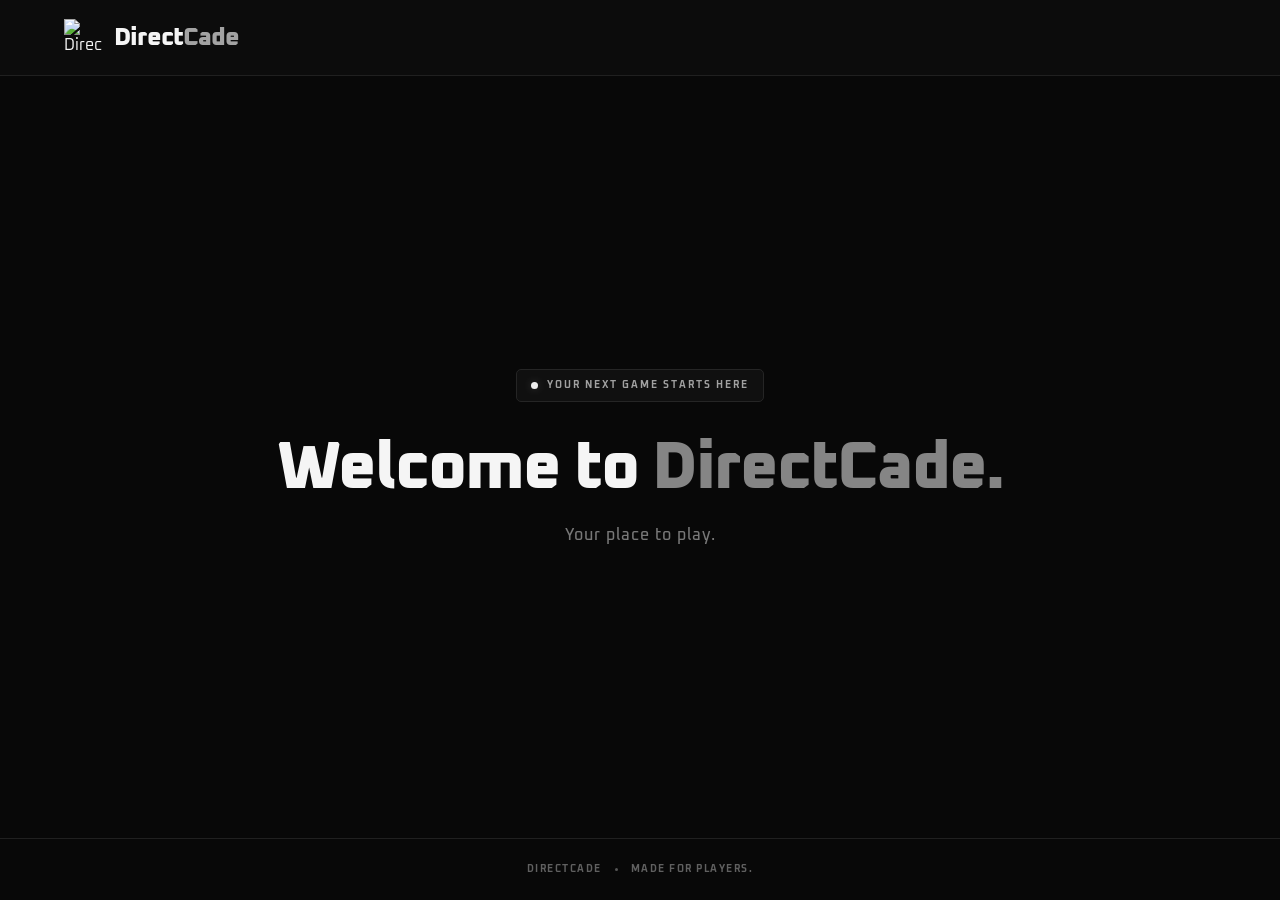
==== index.html @ 2deec767 "Add files via upload" ====
<!DOCTYPE html>
<html lang="en">
<head>
    <meta charset="UTF-8">
    <meta name="viewport" content="width=device-width, initial-scale=1.0">
    <meta name="theme-color" content="#080808">
    <meta name="description" content="DirectCade">
    <title>DirectCade</title>
    <link rel="icon" type="image/png" href="logo.png">
    <link rel="preconnect" href="https://fonts.googleapis.com">
    <link rel="preconnect" href="https://fonts.gstatic.com" crossorigin>
    <link href="https://fonts.googleapis.com/css2?family=Oxanium:wght@400;500;600;700;800&display=swap" rel="stylesheet">
    <link rel="stylesheet" href="style.css">
</head>
<body>
    <header class="topbar">
        <a class="brand" href="/" aria-label="DirectCade home">
            <img class="brand-logo" src="logo.png" alt="DirectCade logo">
            <span class="brand-name">Direct<span class="brand-highlight">Cade</span></span>
        </a>
    </header>

    <main>
        <section class="welcome">
            <div class="status">
                <span class="status-dot"></span>
                YOUR NEXT GAME STARTS HERE
            </div>

            <h1>Welcome to <span>DirectCade.</span></h1>

            <p>Your place to play.</p>
        </section>
    </main>

    <footer>
        <span>DIRECTCADE</span>
        <span class="footer-divider"></span>
        <span>MADE FOR PLAYERS.</span>
    </footer>
</body>
</html>
---- style.css ----
* {
    margin: 0;
    padding: 0;
    box-sizing: border-box;
}

:root {
    color-scheme: dark;
    --background: #080808;
    --header: #0c0c0c;
    --border: #202020;
    --text: #f5f5f5;
    --muted: #777777;
    --accent: #a3a3a3;
}

body {
    min-height: 100vh;
    display: flex;
    flex-direction: column;
    background: var(--background);
    color: var(--text);
    font-family: "Oxanium", sans-serif;
    -webkit-font-smoothing: antialiased;
}

.topbar {
    width: 100%;
    height: 76px;
    display: flex;
    align-items: center;
    padding: 0 5%;
    background: var(--header);
    border-bottom: 1px solid var(--border);
}

.brand {
    display: inline-flex;
    align-items: center;
    gap: 12px;
    color: var(--text);
    text-decoration: none;
    transition: opacity 0.2s ease;
}

.brand:hover {
    opacity: 0.8;
}

.brand-logo {
    display: block;
    width: 38px;
    height: 38px;
    object-fit: contain;
}

.brand-name {
    font-size: 25px;
    font-weight: 800;
    letter-spacing: -1px;
}

.brand-highlight {
    color: var(--accent);
}

main {
    flex: 1;
    display: flex;
    justify-content: center;
    align-items: center;
    padding: 80px 24px;
}

.welcome {
    width: 100%;
    max-width: 900px;
    text-align: center;
    animation: appear 0.7s ease both;
}

.status {
    display: inline-flex;
    align-items: center;
    gap: 9px;
    padding: 9px 14px;
    border: 1px solid #252525;
    border-radius: 5px;
    background: #101010;
    color: #a1a1a1;
    font-size: 10px;
    font-weight: 700;
    letter-spacing: 2px;
}

.status-dot {
    width: 7px;
    height: 7px;
    border-radius: 50%;
    background: #eeeeee;
    box-shadow: 0 0 10px #ffffff30;
}

h1 {
    margin-top: 30px;
    font-size: clamp(36px, 6vw, 66px);
    font-weight: 800;
    line-height: 1.15;
    letter-spacing: -2px;
}

h1 span {
    color: #858585;
}

.welcome p {
    margin-top: 18px;
    color: var(--muted);
    font-size: 16px;
    font-weight: 500;
    letter-spacing: 1px;
}

footer {
    min-height: 62px;
    display: flex;
    align-items: center;
    justify-content: center;
    gap: 13px;
    padding: 18px 24px;
    border-top: 1px solid var(--border);
    color: #606060;
    font-size: 10px;
    font-weight: 700;
    letter-spacing: 1.5px;
}

.footer-divider {
    width: 3px;
    height: 3px;
    border-radius: 50%;
    background: #555555;
}

@keyframes appear {
    from {
        opacity: 0;
        transform: translateY(12px);
    }

    to {
        opacity: 1;
        transform: translateY(0);
    }
}

@media (max-width: 600px) {
    .topbar {
        height: 66px;
        padding: 0 20px;
    }

    .brand-logo {
        width: 32px;
        height: 32px;
    }

    .brand-name {
        font-size: 22px;
    }

    main {
        padding: 60px 20px;
    }

    .status {
        font-size: 9px;
        letter-spacing: 1.3px;
    }

    h1 {
        letter-spacing: -1.5px;
    }

    footer {
        font-size: 9px;
    }
}

@media (prefers-reduced-motion: reduce) {
    *,
    *::before,
    *::after {
        animation-duration: 0.01ms !important;
        transition-duration: 0.01ms !important;
    }
}
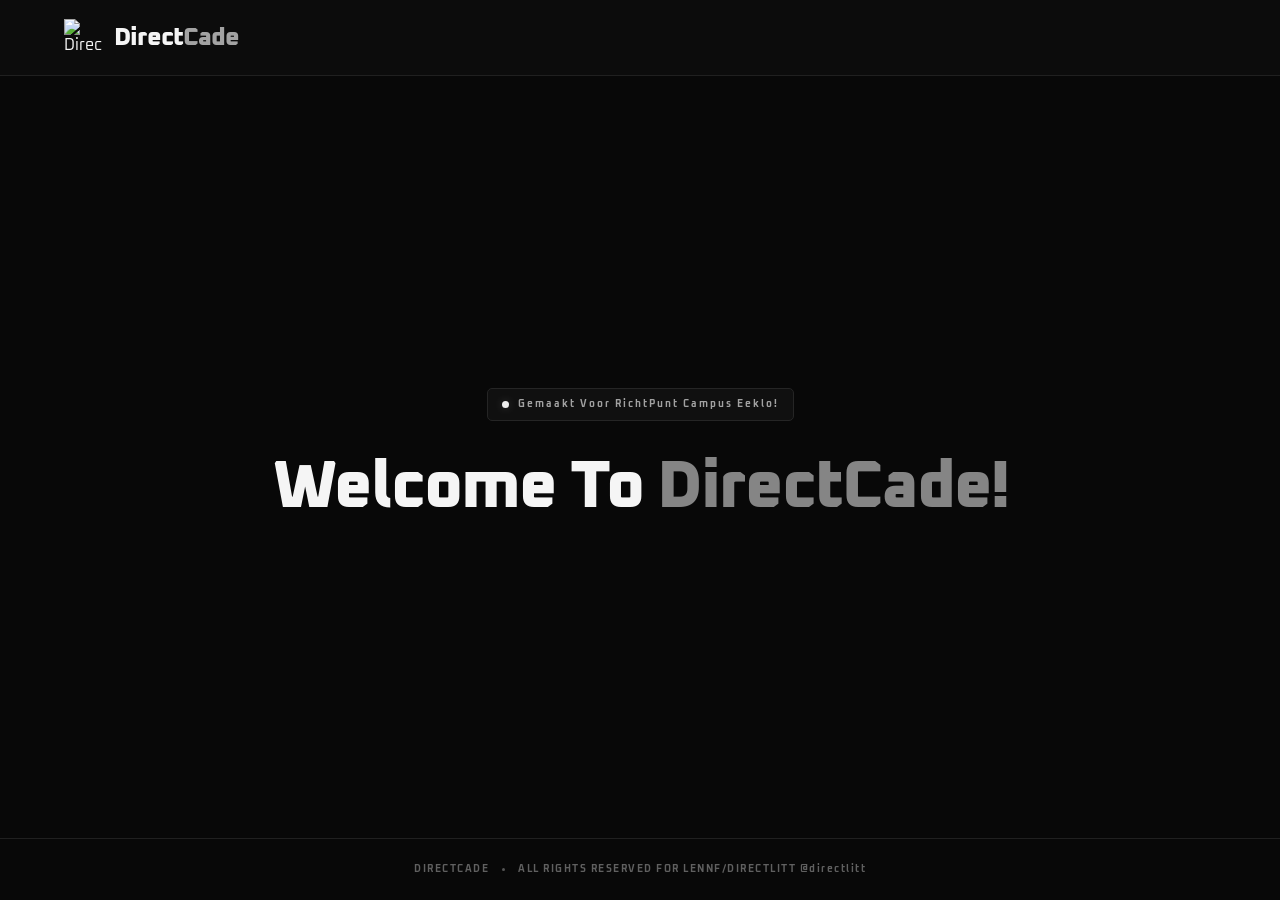
==== commit c9a46148: "Update index.html" ====
--- a/index.html
+++ b/index.html
@@ -25,19 +25,18 @@
         <section class="welcome">
             <div class="status">
                 <span class="status-dot"></span>
-                YOUR NEXT GAME STARTS HERE
+                Gemaakt Voor RichtPunt Campus Eeklo!
             </div>
 
-            <h1>Welcome to <span>DirectCade.</span></h1>
+            <h1>Welcome To <span>DirectCade!</span></h1>
 
-            <p>Your place to play.</p>
         </section>
     </main>
 
     <footer>
         <span>DIRECTCADE</span>
         <span class="footer-divider"></span>
-        <span>MADE FOR PLAYERS.</span>
+        <span>ALL RIGHTS RESERVED FOR LENNF/DIRECTLITT @directlitt</span>
     </footer>
 </body>
-</html>+</html>
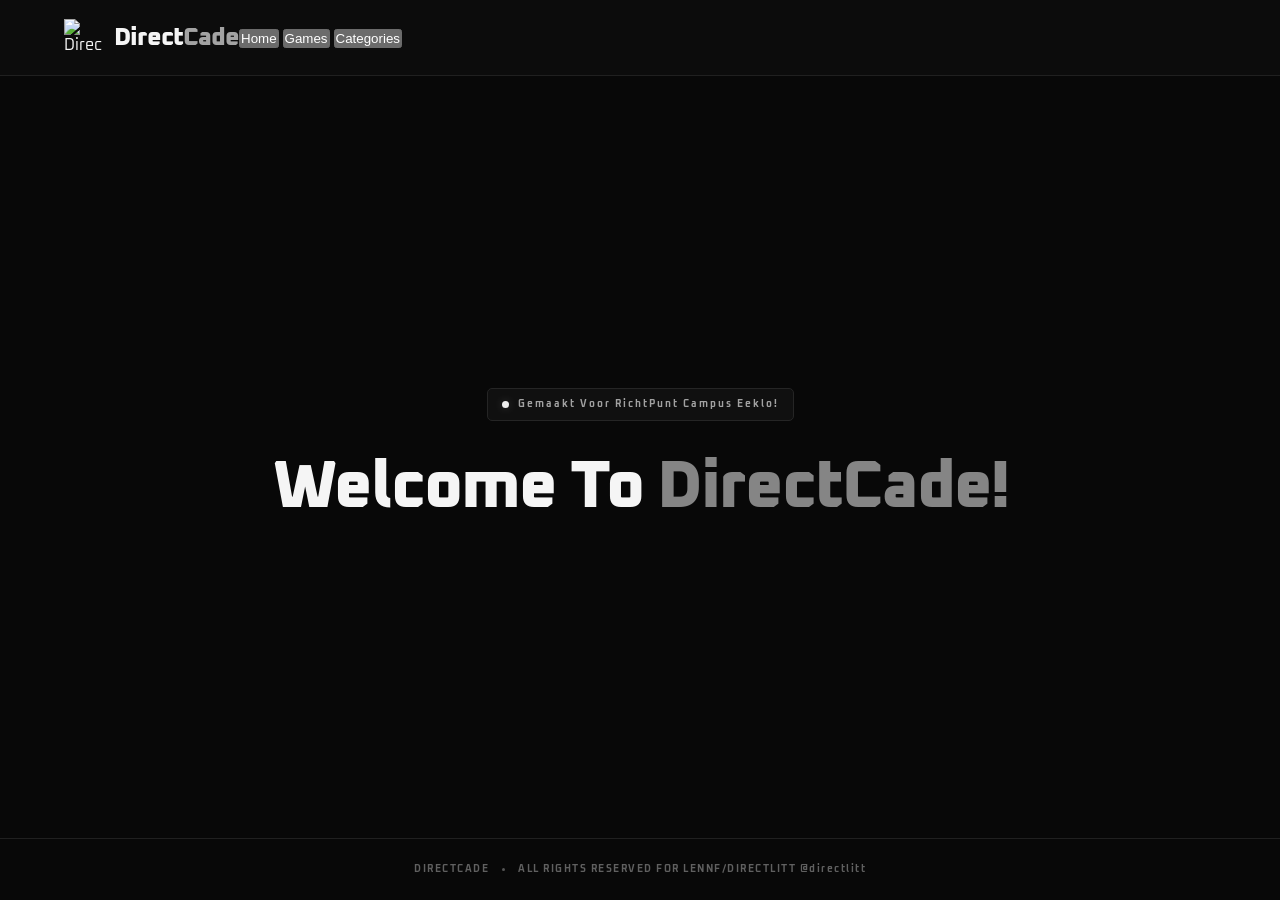
==== commit db9c0489: "Update index.html" ====
--- a/index.html
+++ b/index.html
@@ -19,6 +19,12 @@
             <img class="brand-logo" src="logo.png" alt="DirectCade logo">
             <span class="brand-name">Direct<span class="brand-highlight">Cade</span></span>
         </a>
+
+        <nav class="navigation" aria-label="Main navigation">
+            <button class="nav-button active" type="button">Home</button>
+            <button class="nav-button" type="button">Games</button>
+            <button class="nav-button" type="button">Categories</button>
+        </nav>
     </header>
 
     <main>
@@ -29,7 +35,6 @@
             </div>
 
             <h1>Welcome To <span>DirectCade!</span></h1>
-
         </section>
     </main>
 
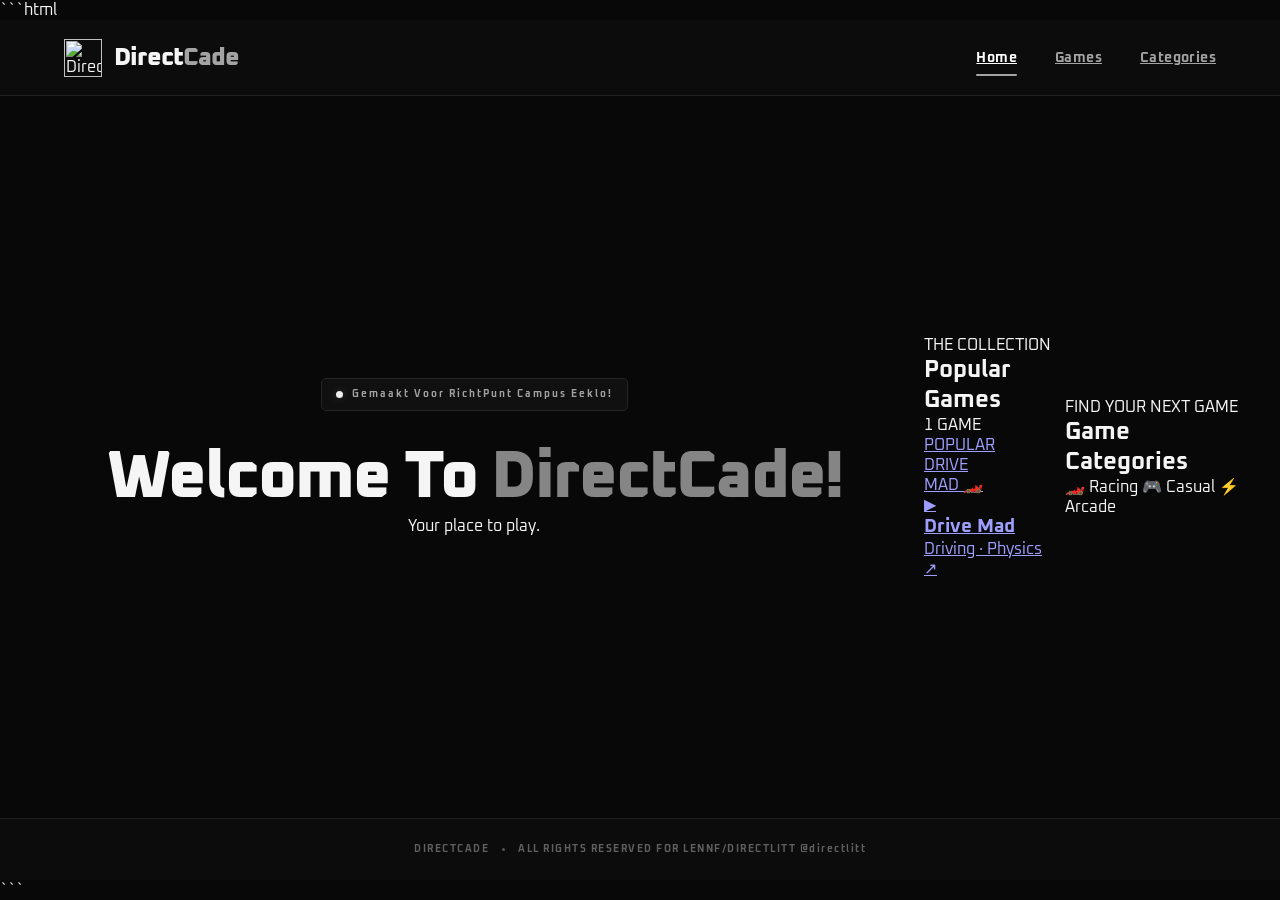
==== commit 4bacd334: "Update index.html" ====
--- a/index.html
+++ b/index.html
@@ -1,40 +1,94 @@
-
+```html
 <!DOCTYPE html>
 <html lang="en">
 <head>
     <meta charset="UTF-8">
     <meta name="viewport" content="width=device-width, initial-scale=1.0">
     <meta name="theme-color" content="#080808">
-    <meta name="description" content="DirectCade">
+    <meta name="description" content="DirectCade - Games for RichtPunt Campus Eeklo">
     <title>DirectCade</title>
     <link rel="icon" type="image/png" href="logo.png">
+
     <link rel="preconnect" href="https://fonts.googleapis.com">
     <link rel="preconnect" href="https://fonts.gstatic.com" crossorigin>
     <link href="https://fonts.googleapis.com/css2?family=Oxanium:wght@400;500;600;700;800&display=swap" rel="stylesheet">
+
     <link rel="stylesheet" href="style.css">
 </head>
 <body>
     <header class="topbar">
         <a class="brand" href="/" aria-label="DirectCade home">
-            <img class="brand-logo" src="logo.png" alt="DirectCade logo">
+            <img class="brand-logo" src="/logo.png" alt="DirectCade logo">
             <span class="brand-name">Direct<span class="brand-highlight">Cade</span></span>
         </a>
 
         <nav class="navigation" aria-label="Main navigation">
-            <button class="nav-button active" type="button">Home</button>
-            <button class="nav-button" type="button">Games</button>
-            <button class="nav-button" type="button">Categories</button>
+            <a class="nav-button active" href="#home">Home</a>
+            <a class="nav-button" href="#games">Games</a>
+            <a class="nav-button" href="#categories">Categories</a>
         </nav>
     </header>
 
     <main>
-        <section class="welcome">
+        <section class="welcome" id="home">
             <div class="status">
                 <span class="status-dot"></span>
                 Gemaakt Voor RichtPunt Campus Eeklo!
             </div>
 
             <h1>Welcome To <span>DirectCade!</span></h1>
+            <p class="welcome-description">
+                Your place to play.
+            </p>
+        </section>
+
+        <section class="games-section" id="games">
+            <div class="section-heading">
+                <div>
+                    <p class="section-label">THE COLLECTION</p>
+                    <h2>Popular <span>Games</span></h2>
+                </div>
+
+                <span class="game-count">1 GAME</span>
+            </div>
+
+            <div class="game-grid">
+                <a class="game-card" href="/games/drive-mad/">
+                    <div class="game-thumbnail drive-mad-thumbnail">
+                        <span class="game-tag">POPULAR</span>
+                        <div class="drive-mad-art">
+                            <span class="drive-mad-title">DRIVE<br>MAD</span>
+                            <span class="drive-mad-car">🏎️</span>
+                        </div>
+                        <span class="play-overlay">
+                            <span class="play-icon">▶</span>
+                        </span>
+                    </div>
+
+                    <div class="game-info">
+                        <div>
+                            <h3>Drive Mad</h3>
+                            <p>Driving · Physics</p>
+                        </div>
+                        <span class="game-arrow">↗</span>
+                    </div>
+                </a>
+            </div>
+        </section>
+
+        <section class="games-section categories-section" id="categories">
+            <div class="section-heading">
+                <div>
+                    <p class="section-label">FIND YOUR NEXT GAME</p>
+                    <h2>Game <span>Categories</span></h2>
+                </div>
+            </div>
+
+            <div class="category-list">
+                <span class="category-chip">🏎️ Racing</span>
+                <span class="category-chip">🎮 Casual</span>
+                <span class="category-chip">⚡ Arcade</span>
+            </div>
         </section>
     </main>
 
@@ -45,3 +99,4 @@
     </footer>
 </body>
 </html>
+```
--- a/style.css
+++ b/style.css
@@ -15,23 +15,32 @@
     --accent: #a3a3a3;
 }
 
+html {
+    min-height: 100%;
+    background: var(--background);
+}
+
 body {
     min-height: 100vh;
     display: flex;
     flex-direction: column;
-    background: var(--background);
+    background-color: var(--background);
     color: var(--text);
     font-family: "Oxanium", sans-serif;
     -webkit-font-smoothing: antialiased;
 }
 
 .topbar {
-    width: 100%;
-    height: 76px;
-    display: flex;
-    align-items: center;
+    position: relative;
+    z-index: 10;
+    width: 100%;
+    min-height: 76px;
+    display: flex;
+    align-items: center;
+    justify-content: space-between;
+    gap: 24px;
     padding: 0 5%;
-    background: var(--header);
+    background-color: var(--header);
     border-bottom: 1px solid var(--border);
 }
 
@@ -39,6 +48,7 @@
     display: inline-flex;
     align-items: center;
     gap: 12px;
+    flex-shrink: 0;
     color: var(--text);
     text-decoration: none;
     transition: opacity 0.2s ease;
@@ -59,18 +69,83 @@
     font-size: 25px;
     font-weight: 800;
     letter-spacing: -1px;
+    white-space: nowrap;
 }
 
 .brand-highlight {
     color: var(--accent);
 }
 
+.navigation {
+    display: flex;
+    align-items: center;
+    justify-content: flex-end;
+    gap: 38px;
+    margin-left: auto;
+}
+
+.nav-button {
+    position: relative;
+    display: inline-flex;
+    align-items: center;
+    justify-content: center;
+    padding: 12px 0;
+    border: none;
+    outline: none;
+    background: transparent;
+    color: #a3a3a3;
+    font-family: "Oxanium", sans-serif;
+    font-size: 14px;
+    font-weight: 700;
+    letter-spacing: 0.4px;
+    cursor: pointer;
+    transition: color 0.2s ease;
+}
+
+.nav-button:hover {
+    color: #ffffff;
+}
+
+.nav-button.active {
+    color: #ffffff;
+}
+
+.nav-button.active::after {
+    content: "";
+    position: absolute;
+    bottom: 3px;
+    left: 0;
+    width: 100%;
+    height: 2px;
+    background: #a3a3a3;
+    border-radius: 2px;
+}
+
+.nav-button:not(.active)::after {
+    content: "";
+    position: absolute;
+    bottom: 3px;
+    left: 0;
+    width: 100%;
+    height: 2px;
+    background: #ffffff;
+    border-radius: 2px;
+    transform: scaleX(0);
+    transition: transform 0.2s ease;
+}
+
+.nav-button:not(.active):hover::after {
+    transform: scaleX(1);
+}
+
 main {
     flex: 1;
+    width: 100%;
     display: flex;
     justify-content: center;
     align-items: center;
     padding: 80px 24px;
+    background-color: var(--background);
 }
 
 .welcome {
@@ -83,11 +158,13 @@
 .status {
     display: inline-flex;
     align-items: center;
+    justify-content: center;
     gap: 9px;
+    max-width: 100%;
     padding: 9px 14px;
     border: 1px solid #252525;
     border-radius: 5px;
-    background: #101010;
+    background-color: #101010;
     color: #a1a1a1;
     font-size: 10px;
     font-weight: 700;
@@ -95,6 +172,7 @@
 }
 
 .status-dot {
+    flex-shrink: 0;
     width: 7px;
     height: 7px;
     border-radius: 50%;
@@ -104,6 +182,7 @@
 
 h1 {
     margin-top: 30px;
+    color: var(--text);
     font-size: clamp(36px, 6vw, 66px);
     font-weight: 800;
     line-height: 1.15;
@@ -114,29 +193,26 @@
     color: #858585;
 }
 
-.welcome p {
-    margin-top: 18px;
-    color: var(--muted);
-    font-size: 16px;
-    font-weight: 500;
-    letter-spacing: 1px;
-}
-
 footer {
+    width: 100%;
     min-height: 62px;
     display: flex;
     align-items: center;
     justify-content: center;
+    flex-wrap: wrap;
     gap: 13px;
     padding: 18px 24px;
     border-top: 1px solid var(--border);
+    background-color: var(--header);
     color: #606060;
     font-size: 10px;
     font-weight: 700;
     letter-spacing: 1.5px;
+    text-align: center;
 }
 
 .footer-divider {
+    flex-shrink: 0;
     width: 3px;
     height: 3px;
     border-radius: 50%;
@@ -157,8 +233,10 @@
 
 @media (max-width: 600px) {
     .topbar {
-        height: 66px;
-        padding: 0 20px;
+        min-height: 66px;
+        padding: 12px 20px;
+        flex-wrap: wrap;
+        gap: 10px;
     }
 
     .brand-logo {
@@ -170,6 +248,17 @@
         font-size: 22px;
     }
 
+    .navigation {
+        width: 100%;
+        justify-content: flex-start;
+        gap: 28px;
+        margin-left: 0;
+    }
+
+    .nav-button {
+        font-size: 13px;
+    }
+
     main {
         padding: 60px 20px;
     }
@@ -184,7 +273,9 @@
     }
 
     footer {
+        gap: 9px;
         font-size: 9px;
+        letter-spacing: 1px;
     }
 }
 
@@ -195,4 +286,4 @@
         animation-duration: 0.01ms !important;
         transition-duration: 0.01ms !important;
     }
-}+}
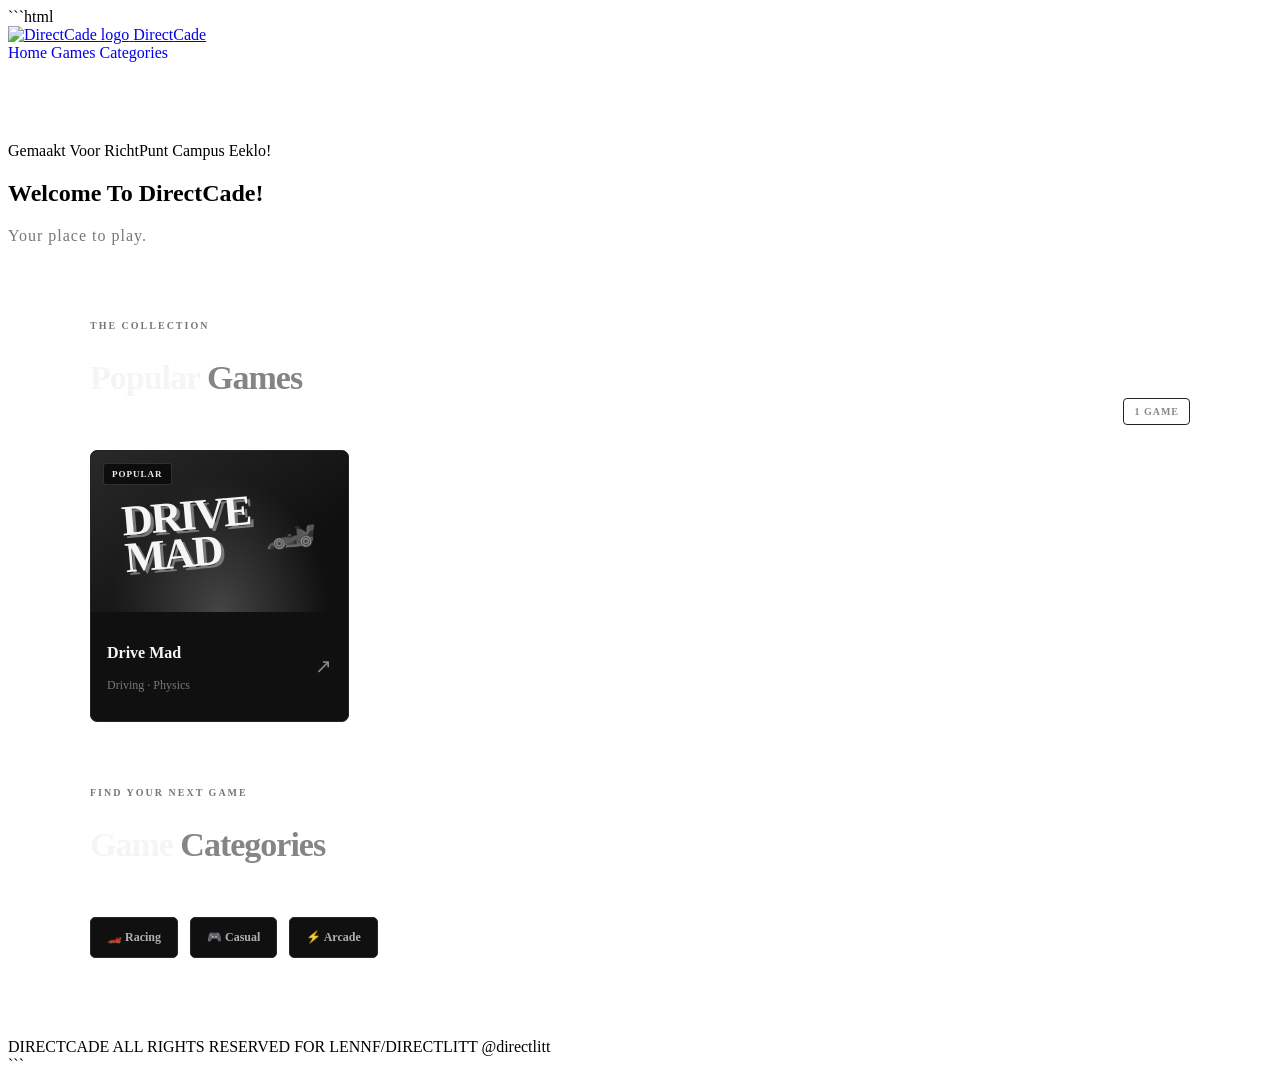
==== commit 93fe98b8: "Update index.html" ====
--- a/index.html
+++ b/index.html
@@ -53,7 +53,7 @@
             </div>
 
             <div class="game-grid">
-                <a class="game-card" href="/games/drive-mad/">
+                <a class="game-card" href="/games/drivemad/">
                     <div class="game-thumbnail drive-mad-thumbnail">
                         <span class="game-tag">POPULAR</span>
                         <div class="drive-mad-art">
--- a/style.css
+++ b/style.css
@@ -1,289 +1,247 @@
-
-* {
-    margin: 0;
-    padding: 0;
-    box-sizing: border-box;
-}
-
-:root {
-    color-scheme: dark;
-    --background: #080808;
-    --header: #0c0c0c;
-    --border: #202020;
-    --text: #f5f5f5;
-    --muted: #777777;
-    --accent: #a3a3a3;
-}
-
-html {
-    min-height: 100%;
-    background: var(--background);
-}
-
-body {
-    min-height: 100vh;
-    display: flex;
-    flex-direction: column;
-    background-color: var(--background);
-    color: var(--text);
-    font-family: "Oxanium", sans-serif;
-    -webkit-font-smoothing: antialiased;
-}
-
-.topbar {
-    position: relative;
-    z-index: 10;
+.navigation a {
+    text-decoration: none;
+}
+
+.welcome-description {
+    margin-top: 16px;
+    color: #777777;
+    font-size: 16px;
+    letter-spacing: 1px;
+}
+
+.games-section {
     width: 100%;
-    min-height: 76px;
-    display: flex;
-    align-items: center;
+    max-width: 1100px;
+    margin: 65px auto 0;
+    text-align: left;
+    scroll-margin-top: 30px;
+}
+
+.section-heading {
+    display: flex;
+    align-items: flex-end;
     justify-content: space-between;
-    gap: 24px;
-    padding: 0 5%;
-    background-color: var(--header);
-    border-bottom: 1px solid var(--border);
-}
-
-.brand {
-    display: inline-flex;
-    align-items: center;
-    gap: 12px;
-    flex-shrink: 0;
-    color: var(--text);
-    text-decoration: none;
-    transition: opacity 0.2s ease;
-}
-
-.brand:hover {
-    opacity: 0.8;
-}
-
-.brand-logo {
-    display: block;
-    width: 38px;
-    height: 38px;
-    object-fit: contain;
-}
-
-.brand-name {
-    font-size: 25px;
-    font-weight: 800;
-    letter-spacing: -1px;
-    white-space: nowrap;
-}
-
-.brand-highlight {
-    color: var(--accent);
-}
-
-.navigation {
-    display: flex;
-    align-items: center;
-    justify-content: flex-end;
-    gap: 38px;
-    margin-left: auto;
-}
-
-.nav-button {
-    position: relative;
-    display: inline-flex;
-    align-items: center;
-    justify-content: center;
-    padding: 12px 0;
-    border: none;
-    outline: none;
-    background: transparent;
-    color: #a3a3a3;
-    font-family: "Oxanium", sans-serif;
-    font-size: 14px;
-    font-weight: 700;
-    letter-spacing: 0.4px;
-    cursor: pointer;
-    transition: color 0.2s ease;
-}
-
-.nav-button:hover {
-    color: #ffffff;
-}
-
-.nav-button.active {
-    color: #ffffff;
-}
-
-.nav-button.active::after {
-    content: "";
-    position: absolute;
-    bottom: 3px;
-    left: 0;
-    width: 100%;
-    height: 2px;
-    background: #a3a3a3;
-    border-radius: 2px;
-}
-
-.nav-button:not(.active)::after {
-    content: "";
-    position: absolute;
-    bottom: 3px;
-    left: 0;
-    width: 100%;
-    height: 2px;
-    background: #ffffff;
-    border-radius: 2px;
-    transform: scaleX(0);
-    transition: transform 0.2s ease;
-}
-
-.nav-button:not(.active):hover::after {
-    transform: scaleX(1);
-}
-
-main {
-    flex: 1;
-    width: 100%;
-    display: flex;
-    justify-content: center;
-    align-items: center;
-    padding: 80px 24px;
-    background-color: var(--background);
-}
-
-.welcome {
-    width: 100%;
-    max-width: 900px;
-    text-align: center;
-    animation: appear 0.7s ease both;
-}
-
-.status {
-    display: inline-flex;
-    align-items: center;
-    justify-content: center;
-    gap: 9px;
-    max-width: 100%;
-    padding: 9px 14px;
-    border: 1px solid #252525;
-    border-radius: 5px;
-    background-color: #101010;
-    color: #a1a1a1;
+    gap: 20px;
+    margin-bottom: 25px;
+}
+
+.section-label {
+    margin-bottom: 8px;
+    color: #777777;
     font-size: 10px;
     font-weight: 700;
     letter-spacing: 2px;
 }
 
-.status-dot {
-    flex-shrink: 0;
-    width: 7px;
-    height: 7px;
+.section-heading h2 {
+    color: #f5f5f5;
+    font-size: clamp(25px, 4vw, 34px);
+    font-weight: 800;
+    letter-spacing: -1px;
+}
+
+.section-heading h2 span {
+    color: #858585;
+}
+
+.game-count {
+    padding: 7px 10px;
+    border: 1px solid #252525;
+    border-radius: 4px;
+    color: #888888;
+    font-size: 10px;
+    font-weight: 700;
+    letter-spacing: 1px;
+    white-space: nowrap;
+}
+
+.game-grid {
+    display: grid;
+    grid-template-columns: repeat(auto-fill, minmax(220px, 1fr));
+    gap: 22px;
+}
+
+.game-card {
+    display: block;
+    overflow: hidden;
+    border: 1px solid #242424;
+    border-radius: 7px;
+    background: #101010;
+    color: #f5f5f5;
+    text-decoration: none;
+    transition: transform 0.2s ease, border-color 0.2s ease;
+}
+
+.game-card:hover {
+    transform: translateY(-5px);
+    border-color: #555555;
+}
+
+.game-thumbnail {
+    position: relative;
+    display: flex;
+    align-items: center;
+    justify-content: center;
+    overflow: hidden;
+    aspect-ratio: 16 / 10;
+    background: #181818;
+}
+
+.drive-mad-thumbnail {
+    background:
+        radial-gradient(ellipse at 50% 100%, #454545 0%, transparent 60%),
+        linear-gradient(145deg, #292929, #101010 70%);
+}
+
+.game-tag {
+    position: absolute;
+    top: 12px;
+    left: 12px;
+    z-index: 2;
+    padding: 5px 8px;
+    border: 1px solid #ffffff25;
+    border-radius: 3px;
+    background: #080808cc;
+    color: #eeeeee;
+    font-size: 9px;
+    font-weight: 800;
+    letter-spacing: 1px;
+}
+
+.drive-mad-art {
+    display: flex;
+    align-items: center;
+    justify-content: center;
+    gap: 12px;
+    transform: rotate(-5deg);
+    transition: transform 0.3s ease;
+}
+
+.game-card:hover .drive-mad-art {
+    transform: rotate(0deg) scale(1.08);
+}
+
+.drive-mad-title {
+    color: #f5f5f5;
+    font-size: clamp(30px, 4vw, 43px);
+    font-weight: 800;
+    line-height: 0.85;
+    letter-spacing: -2px;
+    text-shadow: 3px 3px 0 #777777;
+}
+
+.drive-mad-car {
+    font-size: 42px;
+    filter: grayscale(1);
+}
+
+.play-overlay {
+    position: absolute;
+    inset: 0;
+    display: flex;
+    align-items: center;
+    justify-content: center;
+    background: #00000080;
+    opacity: 0;
+    transition: opacity 0.2s ease;
+}
+
+.game-card:hover .play-overlay {
+    opacity: 1;
+}
+
+.play-icon {
+    display: flex;
+    align-items: center;
+    justify-content: center;
+    width: 48px;
+    height: 48px;
+    padding-left: 3px;
+    border: 1px solid #ffffff80;
     border-radius: 50%;
     background: #eeeeee;
-    box-shadow: 0 0 10px #ffffff30;
-}
-
-h1 {
-    margin-top: 30px;
-    color: var(--text);
-    font-size: clamp(36px, 6vw, 66px);
-    font-weight: 800;
-    line-height: 1.15;
-    letter-spacing: -2px;
-}
-
-h1 span {
-    color: #858585;
-}
-
-footer {
-    width: 100%;
-    min-height: 62px;
-    display: flex;
-    align-items: center;
-    justify-content: center;
+    color: #080808;
+    font-size: 17px;
+}
+
+.game-info {
+    display: flex;
+    align-items: center;
+    justify-content: space-between;
+    gap: 12px;
+    padding: 16px;
+}
+
+.game-info h3 {
+    font-size: 16px;
+    font-weight: 800;
+}
+
+.game-info p {
+    margin-top: 5px;
+    color: #777777;
+    font-size: 12px;
+}
+
+.game-arrow {
+    color: #888888;
+    font-size: 20px;
+    transition: color 0.2s ease, transform 0.2s ease;
+}
+
+.game-card:hover .game-arrow {
+    color: #ffffff;
+    transform: translate(2px, -2px);
+}
+
+.categories-section {
+    margin-top: 55px;
+}
+
+.category-list {
+    display: flex;
     flex-wrap: wrap;
-    gap: 13px;
-    padding: 18px 24px;
-    border-top: 1px solid var(--border);
-    background-color: var(--header);
-    color: #606060;
-    font-size: 10px;
-    font-weight: 700;
-    letter-spacing: 1.5px;
-    text-align: center;
-}
-
-.footer-divider {
-    flex-shrink: 0;
-    width: 3px;
-    height: 3px;
-    border-radius: 50%;
-    background: #555555;
-}
-
-@keyframes appear {
-    from {
-        opacity: 0;
-        transform: translateY(12px);
-    }
-
-    to {
-        opacity: 1;
-        transform: translateY(0);
-    }
+    gap: 12px;
+}
+
+.category-chip {
+    padding: 12px 16px;
+    border: 1px solid #282828;
+    border-radius: 5px;
+    background: #101010;
+    color: #b0b0b0;
+    font-size: 12px;
+    font-weight: 600;
+}
+
+main {
+    display: block;
+    padding-top: 80px;
+    padding-bottom: 80px;
+}
+
+.welcome {
+    margin: 0 auto;
 }
 
 @media (max-width: 600px) {
-    .topbar {
-        min-height: 66px;
-        padding: 12px 20px;
-        flex-wrap: wrap;
-        gap: 10px;
-    }
-
-    .brand-logo {
-        width: 32px;
-        height: 32px;
-    }
-
-    .brand-name {
-        font-size: 22px;
-    }
-
-    .navigation {
-        width: 100%;
-        justify-content: flex-start;
-        gap: 28px;
-        margin-left: 0;
-    }
-
-    .nav-button {
-        font-size: 13px;
-    }
-
     main {
-        padding: 60px 20px;
-    }
-
-    .status {
-        font-size: 9px;
-        letter-spacing: 1.3px;
-    }
-
-    h1 {
-        letter-spacing: -1.5px;
-    }
-
-    footer {
-        gap: 9px;
-        font-size: 9px;
-        letter-spacing: 1px;
-    }
-}
-
-@media (prefers-reduced-motion: reduce) {
-    *,
-    *::before,
-    *::after {
-        animation-duration: 0.01ms !important;
-        transition-duration: 0.01ms !important;
-    }
-}
+        padding: 55px 20px;
+    }
+
+    .games-section {
+        margin-top: 50px;
+    }
+
+    .game-grid {
+        grid-template-columns: 1fr;
+    }
+
+    .game-card {
+        max-width: 100%;
+    }
+
+    .section-heading h2 {
+        font-size: 27px;
+    }
+}
